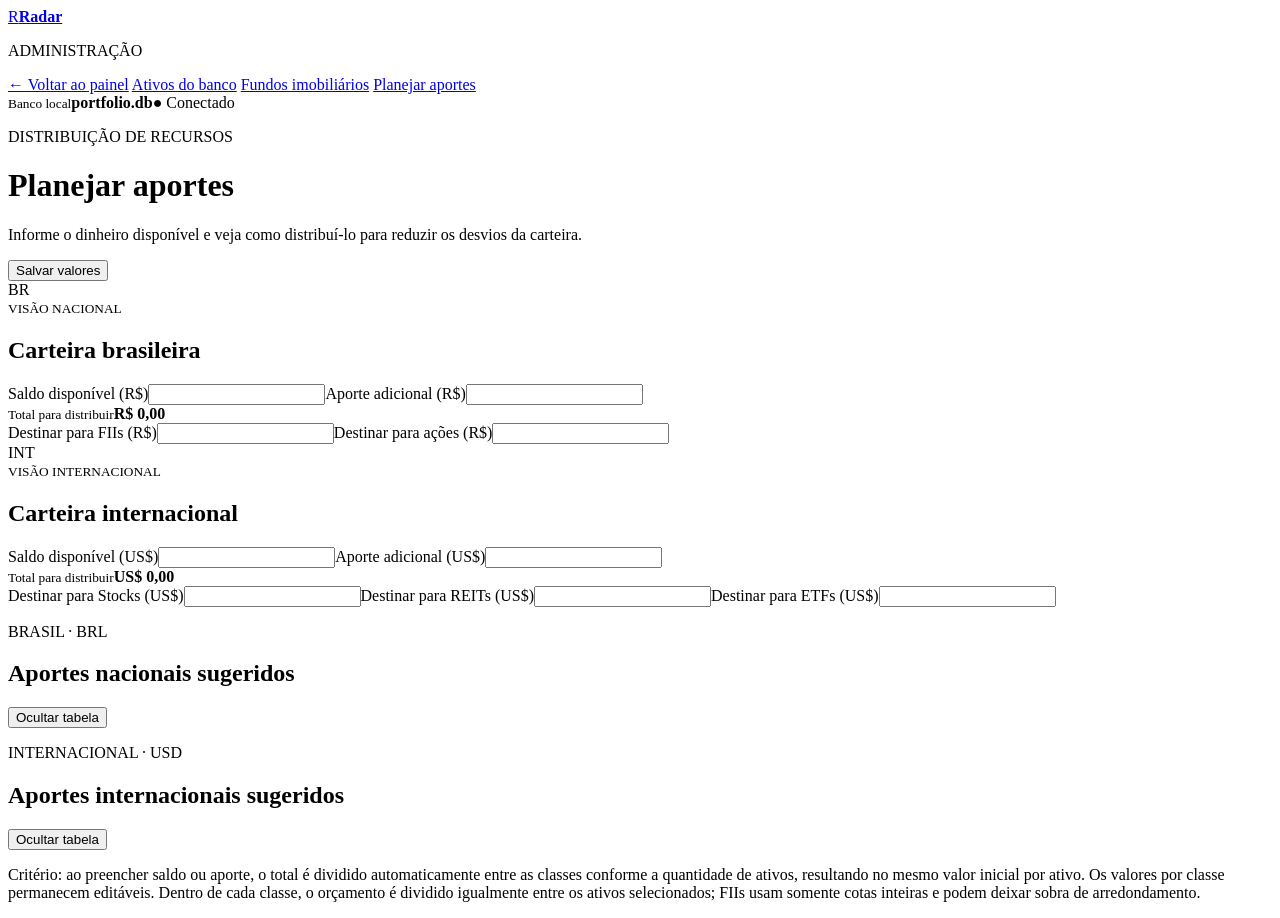
==== static/contribution-plan.html @ a4e7c643 "Initial investment portfolio app" ====
<!doctype html>
<html lang="pt-BR">
<head>
  <meta charset="utf-8">
  <meta name="viewport" content="width=device-width, initial-scale=1">
  <title>Planejar aportes · Radar</title>
  <link rel="preconnect" href="https://fonts.googleapis.com">
  <link rel="preconnect" href="https://fonts.gstatic.com" crossorigin>
  <link href="https://fonts.googleapis.com/css2?family=DM+Sans:wght@400;500;600;700&family=Manrope:wght@600;700;800&display=swap" rel="stylesheet">
  <link rel="stylesheet" href="/styles.css">
  <link rel="stylesheet" href="/manage.css">
  <link rel="stylesheet" href="/contribution-plan.css">
</head>
<body>
  <div class="admin-shell">
    <aside class="admin-sidebar">
      <a class="brand admin-brand" href="/"><span>R</span><strong>Radar</strong></a>
      <p class="eyebrow">ADMINISTRAÇÃO</p>
      <a class="side-item" href="/">← Voltar ao painel</a>
      <a class="side-item" href="/manage.html">Ativos do banco</a>
      <a class="side-item" href="/fiis-management.html">Fundos imobiliários</a>
      <a class="side-item active" href="/contribution-plan.html">Planejar aportes</a>
      <div class="db-card"><small>Banco local</small><strong>portfolio.db</strong><span>● Conectado</span></div>
    </aside>
    <main class="admin-main">
      <header><div><p class="eyebrow">DISTRIBUIÇÃO DE RECURSOS</p><h1>Planejar aportes</h1><p class="subtitle">Informe o dinheiro disponível e veja como distribuí-lo para reduzir os desvios da carteira.</p></div><button class="primary" id="savePlan">Salvar valores</button></header>
      <section class="plan-inputs">
        <article class="market-input-card national"><div class="market-input-head"><span>BR</span><div><small>VISÃO NACIONAL</small><h2>Carteira brasileira</h2></div></div><div class="input-grid"><label>Saldo disponível (R$)<input id="nationalBalance" type="number" min="0" step="0.01"></label><label>Aporte adicional (R$)<input id="nationalContribution" type="number" min="0" step="0.01"></label></div><div class="available-total"><small>Total para distribuir</small><strong id="nationalAvailable">R$ 0,00</strong></div><div class="national-budget-grid"><label>Destinar para FIIs (R$)<input id="nationalFiiBudget" type="number" min="0" step="0.01"></label><label>Destinar para ações (R$)<input id="nationalStocksBudget" type="number" min="0" step="0.01"></label></div><div class="budget-balance" id="nationalBudgetBalance"></div></article>
        <article class="market-input-card international"><div class="market-input-head"><span>INT</span><div><small>VISÃO INTERNACIONAL</small><h2>Carteira internacional</h2></div></div><div class="input-grid"><label>Saldo disponível (US$)<input id="internationalBalance" type="number" min="0" step="0.01"></label><label>Aporte adicional (US$)<input id="internationalContribution" type="number" min="0" step="0.01"></label></div><div class="available-total"><small>Total para distribuir</small><strong id="internationalAvailable">US$ 0,00</strong></div><div class="international-budget-grid"><label>Destinar para Stocks (US$)<input id="internationalStocksBudget" type="number" min="0" step="0.01"></label><label>Destinar para REITs (US$)<input id="internationalReitsBudget" type="number" min="0" step="0.01"></label><label>Destinar para ETFs (US$)<input id="internationalEtfsBudget" type="number" min="0" step="0.01"></label></div><div class="budget-balance" id="internationalBudgetBalance"></div></article>
      </section>
      <section class="plan-summary" id="planSummary"></section>
      <section class="recommendation-panel" id="nationalRecommendationPanel"><div class="panel-head"><div><p class="eyebrow">BRASIL · BRL</p><h2>Aportes nacionais sugeridos</h2></div><div class="recommendation-head-actions"><span class="count" id="nationalCount"></span><button class="collapse-button" id="toggleNationalRecommendations" type="button" aria-expanded="true">Ocultar tabela</button></div></div><div class="selection-summary" id="nationalSelectionSummary"></div><div class="recommendation-groups" id="nationalRecommendations"></div></section>
      <section class="recommendation-panel" id="internationalRecommendationPanel"><div class="panel-head"><div><p class="eyebrow">INTERNACIONAL · USD</p><h2>Aportes internacionais sugeridos</h2></div><div class="recommendation-head-actions"><span class="count" id="internationalCount"></span><button class="collapse-button" id="toggleInternationalRecommendations" type="button" aria-expanded="true">Ocultar tabela</button></div></div><div class="selection-summary" id="internationalSelectionSummary"></div><div class="recommendation-groups" id="internationalRecommendations"></div></section>
      <p class="method-note">Critério: ao preencher saldo ou aporte, o total é dividido automaticamente entre as classes conforme a quantidade de ativos, resultando no mesmo valor inicial por ativo. Os valores por classe permanecem editáveis. Dentro de cada classe, o orçamento é dividido igualmente entre os ativos selecionados; FIIs usam somente cotas inteiras e podem deixar sobra de arredondamento.</p>
    </main>
  </div>
  <div id="toast" class="toast"></div>
  <script src="/contribution-plan.js"></script>
</body>
</html>
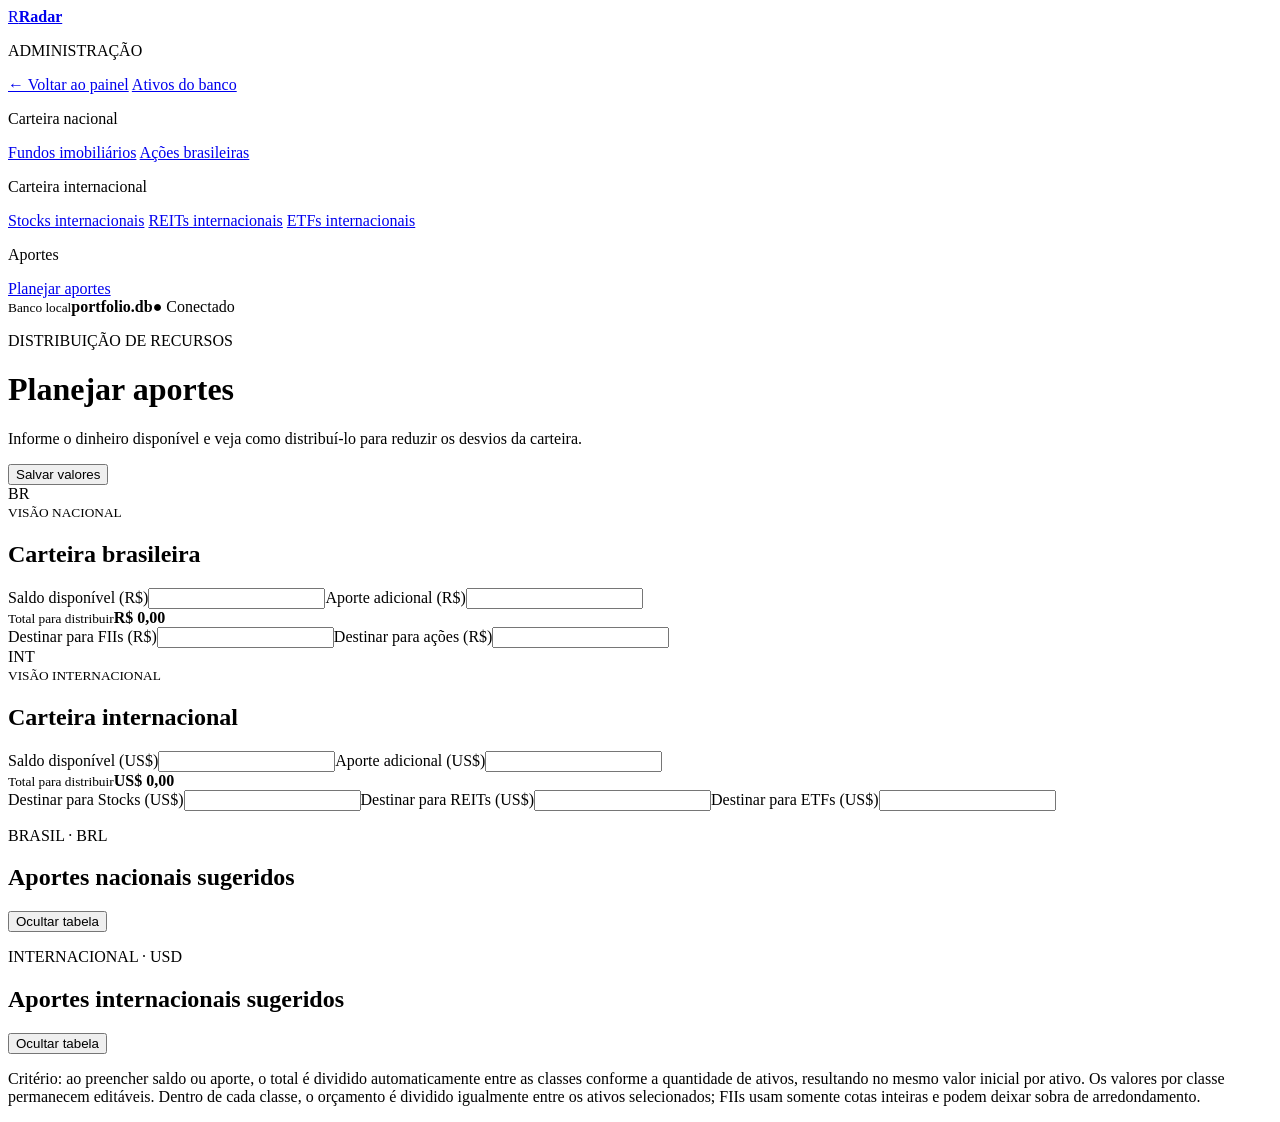
==== commit 7c276f24: "Expand portfolio management features" ====
--- a/static/contribution-plan.html
+++ b/static/contribution-plan.html
@@ -18,7 +18,14 @@
       <p class="eyebrow">ADMINISTRAÇÃO</p>
       <a class="side-item" href="/">← Voltar ao painel</a>
       <a class="side-item" href="/manage.html">Ativos do banco</a>
+      <p class="side-label">Carteira nacional</p>
       <a class="side-item" href="/fiis-management.html">Fundos imobiliários</a>
+      <a class="side-item" href="/stocks-management.html">Ações brasileiras</a>
+      <p class="side-label">Carteira internacional</p>
+      <a class="side-item" href="/international-stocks-management.html">Stocks internacionais</a>
+      <a class="side-item" href="/reits-management.html">REITs internacionais</a>
+      <a class="side-item" href="/etfs-management.html">ETFs internacionais</a>
+      <p class="side-label">Aportes</p>
       <a class="side-item active" href="/contribution-plan.html">Planejar aportes</a>
       <div class="db-card"><small>Banco local</small><strong>portfolio.db</strong><span>● Conectado</span></div>
     </aside>
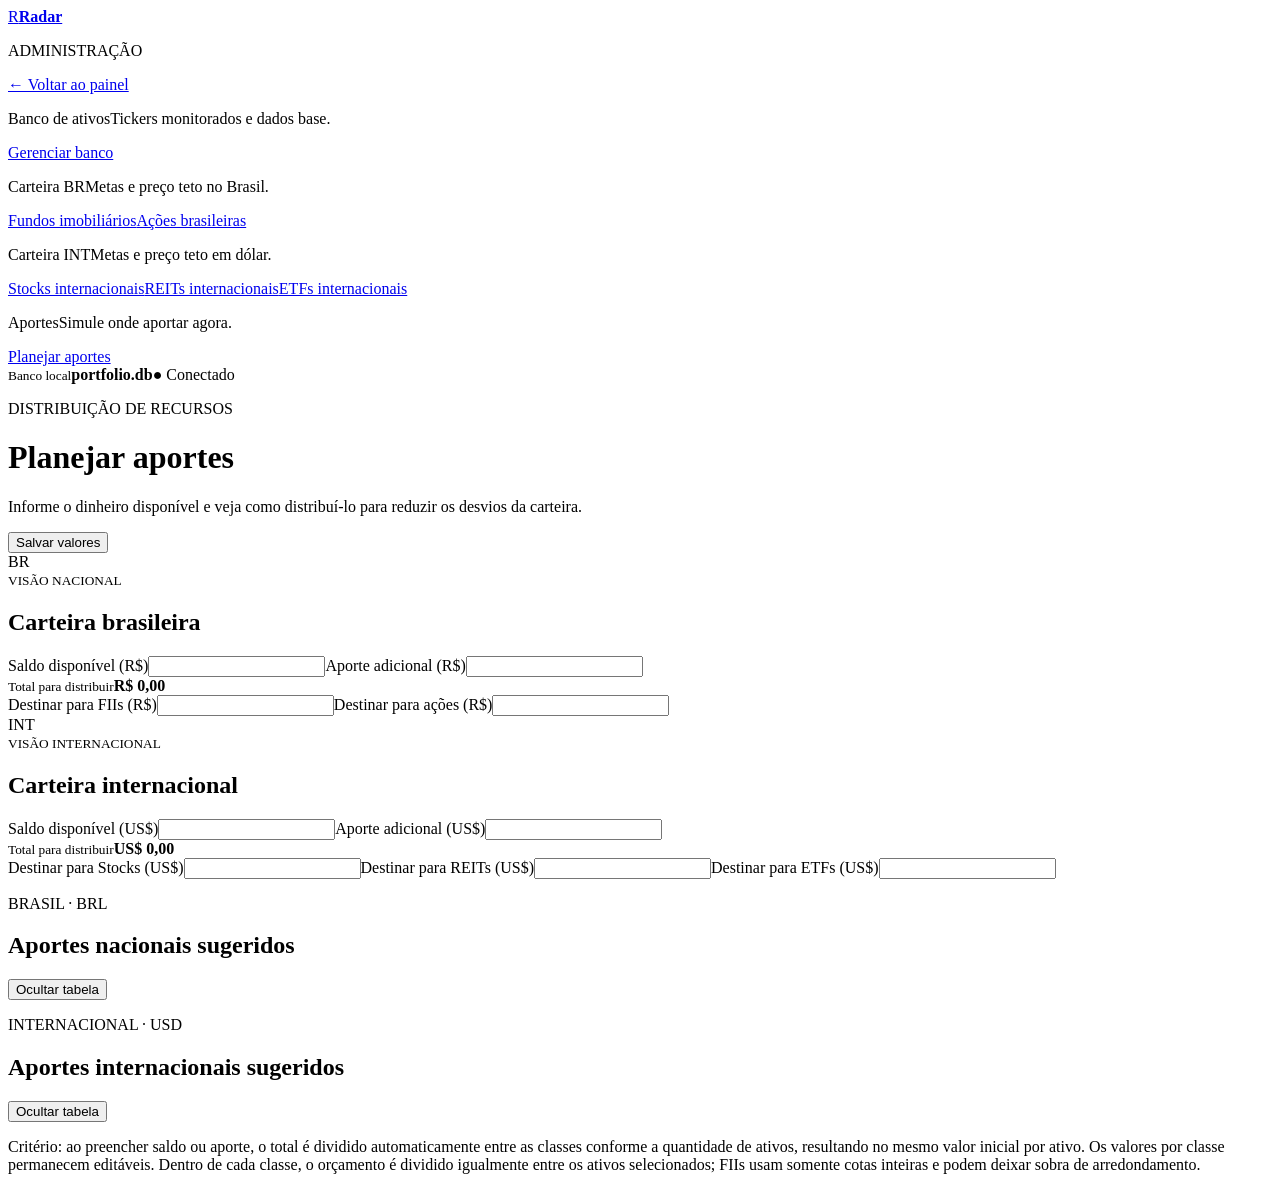
==== commit d9e57cc6: "Improve portfolio navigation layout" ====
--- a/static/contribution-plan.html
+++ b/static/contribution-plan.html
@@ -15,18 +15,14 @@
   <div class="admin-shell">
     <aside class="admin-sidebar">
       <a class="brand admin-brand" href="/"><span>R</span><strong>Radar</strong></a>
-      <p class="eyebrow">ADMINISTRAÇÃO</p>
-      <a class="side-item" href="/">← Voltar ao painel</a>
-      <a class="side-item" href="/manage.html">Ativos do banco</a>
-      <p class="side-label">Carteira nacional</p>
-      <a class="side-item" href="/fiis-management.html">Fundos imobiliários</a>
-      <a class="side-item" href="/stocks-management.html">Ações brasileiras</a>
-      <p class="side-label">Carteira internacional</p>
-      <a class="side-item" href="/international-stocks-management.html">Stocks internacionais</a>
-      <a class="side-item" href="/reits-management.html">REITs internacionais</a>
-      <a class="side-item" href="/etfs-management.html">ETFs internacionais</a>
-      <p class="side-label">Aportes</p>
-      <a class="side-item active" href="/contribution-plan.html">Planejar aportes</a>
+      <p class="eyebrow">ADMINISTRA&Ccedil;&Atilde;O</p>
+      <nav class="side-nav" aria-label="Navega&ccedil;&atilde;o administrativa">
+        <a class="side-item side-home" href="/"><span>&larr;</span> Voltar ao painel</a>
+        <section class="side-group" aria-labelledby="nav-db"><p class="side-group-head"><span class="side-group-title" id="nav-db">Banco de ativos</span><span class="side-group-hint">Tickers monitorados e dados base.</span></p><div class="side-group-items"><a class="side-item" href="/manage.html">Gerenciar banco</a></div></section>
+        <section class="side-group" aria-labelledby="nav-br"><p class="side-group-head"><span class="side-group-title" id="nav-br">Carteira BR</span><span class="side-group-hint">Metas e pre&ccedil;o teto no Brasil.</span></p><div class="side-group-items"><a class="side-item" href="/fiis-management.html">Fundos imobili&aacute;rios</a><a class="side-item" href="/stocks-management.html">A&ccedil;&otilde;es brasileiras</a></div></section>
+        <section class="side-group" aria-labelledby="nav-int"><p class="side-group-head"><span class="side-group-title" id="nav-int">Carteira INT</span><span class="side-group-hint">Metas e pre&ccedil;o teto em d&oacute;lar.</span></p><div class="side-group-items"><a class="side-item" href="/international-stocks-management.html">Stocks internacionais</a><a class="side-item" href="/reits-management.html">REITs internacionais</a><a class="side-item" href="/etfs-management.html">ETFs internacionais</a></div></section>
+        <section class="side-group" aria-labelledby="nav-contribution"><p class="side-group-head"><span class="side-group-title" id="nav-contribution">Aportes</span><span class="side-group-hint">Simule onde aportar agora.</span></p><div class="side-group-items"><a class="side-item active" href="/contribution-plan.html">Planejar aportes</a></div></section>
+      </nav>
       <div class="db-card"><small>Banco local</small><strong>portfolio.db</strong><span>● Conectado</span></div>
     </aside>
     <main class="admin-main">
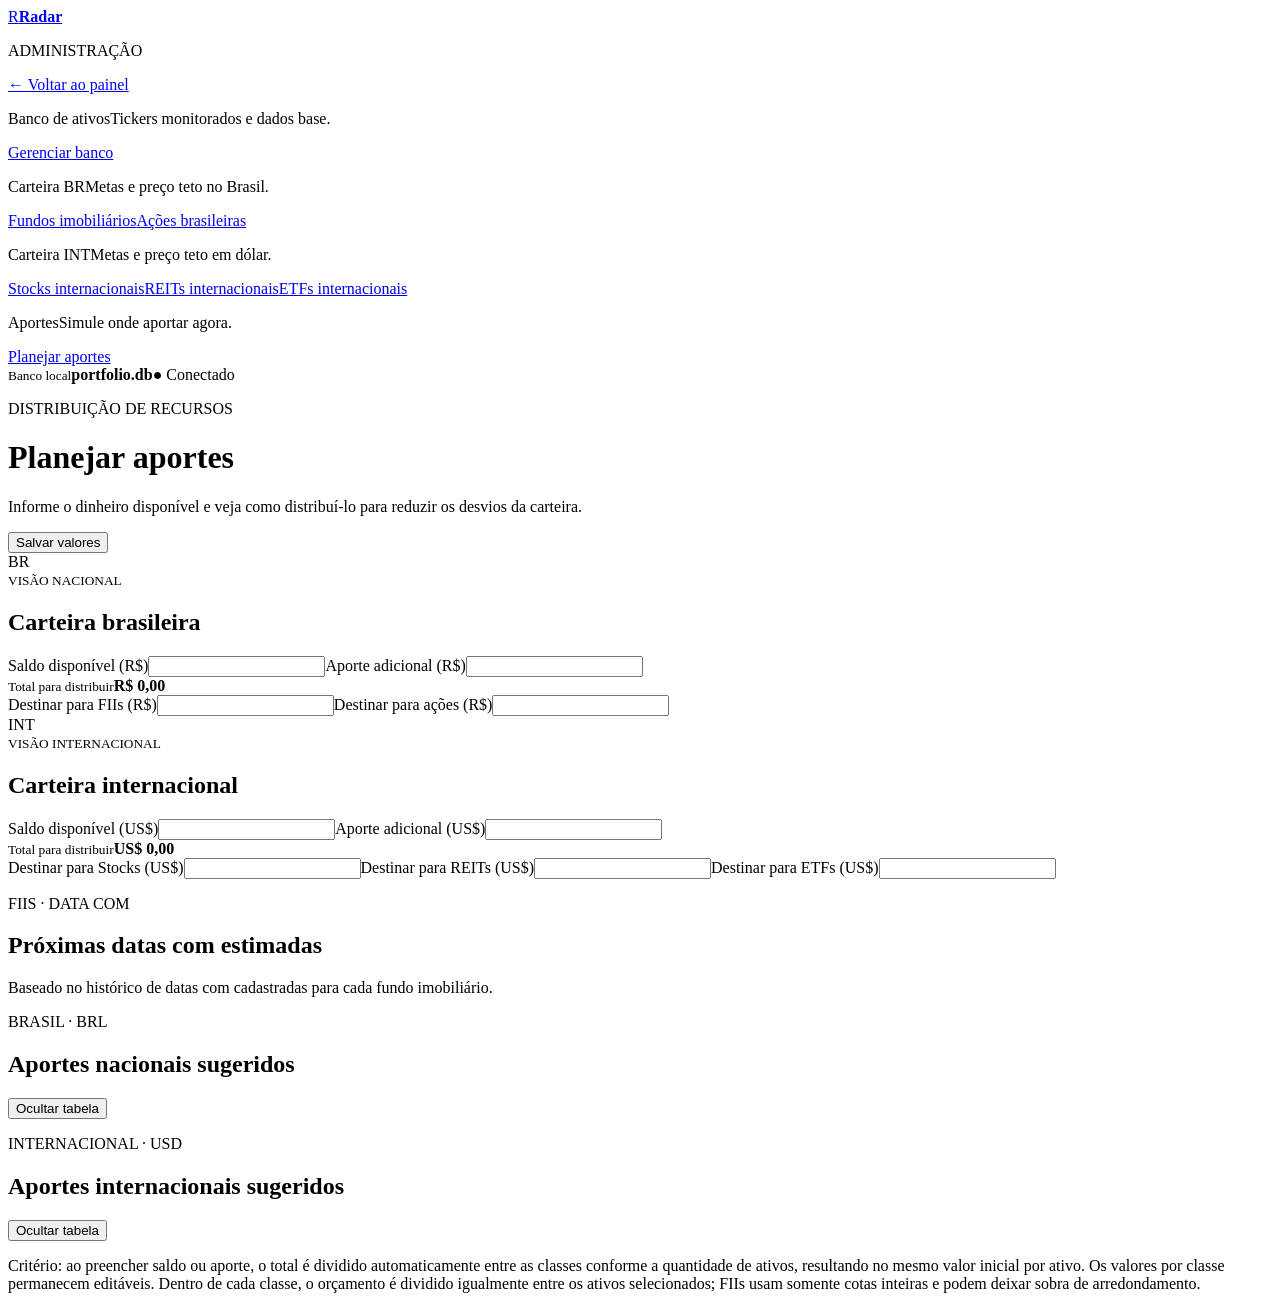
==== commit 45c40a7f: "Add FII ex-date forecast view" ====
--- a/static/contribution-plan.html
+++ b/static/contribution-plan.html
@@ -32,6 +32,10 @@
         <article class="market-input-card international"><div class="market-input-head"><span>INT</span><div><small>VISÃO INTERNACIONAL</small><h2>Carteira internacional</h2></div></div><div class="input-grid"><label>Saldo disponível (US$)<input id="internationalBalance" type="number" min="0" step="0.01"></label><label>Aporte adicional (US$)<input id="internationalContribution" type="number" min="0" step="0.01"></label></div><div class="available-total"><small>Total para distribuir</small><strong id="internationalAvailable">US$ 0,00</strong></div><div class="international-budget-grid"><label>Destinar para Stocks (US$)<input id="internationalStocksBudget" type="number" min="0" step="0.01"></label><label>Destinar para REITs (US$)<input id="internationalReitsBudget" type="number" min="0" step="0.01"></label><label>Destinar para ETFs (US$)<input id="internationalEtfsBudget" type="number" min="0" step="0.01"></label></div><div class="budget-balance" id="internationalBudgetBalance"></div></article>
       </section>
       <section class="plan-summary" id="planSummary"></section>
+      <section class="fii-calendar-panel" id="fiiCalendarPanel">
+        <div class="panel-head"><div><p class="eyebrow">FIIS &middot; DATA COM</p><h2>Pr&oacute;ximas datas com estimadas</h2><p class="projection-subtitle">Baseado no hist&oacute;rico de datas com cadastradas para cada fundo imobili&aacute;rio.</p></div><span class="count" id="fiiCalendarCount"></span></div>
+        <div class="fii-calendar-list" id="fiiCalendarList"></div>
+      </section>
       <section class="recommendation-panel" id="nationalRecommendationPanel"><div class="panel-head"><div><p class="eyebrow">BRASIL · BRL</p><h2>Aportes nacionais sugeridos</h2></div><div class="recommendation-head-actions"><span class="count" id="nationalCount"></span><button class="collapse-button" id="toggleNationalRecommendations" type="button" aria-expanded="true">Ocultar tabela</button></div></div><div class="selection-summary" id="nationalSelectionSummary"></div><div class="recommendation-groups" id="nationalRecommendations"></div></section>
       <section class="recommendation-panel" id="internationalRecommendationPanel"><div class="panel-head"><div><p class="eyebrow">INTERNACIONAL · USD</p><h2>Aportes internacionais sugeridos</h2></div><div class="recommendation-head-actions"><span class="count" id="internationalCount"></span><button class="collapse-button" id="toggleInternationalRecommendations" type="button" aria-expanded="true">Ocultar tabela</button></div></div><div class="selection-summary" id="internationalSelectionSummary"></div><div class="recommendation-groups" id="internationalRecommendations"></div></section>
       <p class="method-note">Critério: ao preencher saldo ou aporte, o total é dividido automaticamente entre as classes conforme a quantidade de ativos, resultando no mesmo valor inicial por ativo. Os valores por classe permanecem editáveis. Dentro de cada classe, o orçamento é dividido igualmente entre os ativos selecionados; FIIs usam somente cotas inteiras e podem deixar sobra de arredondamento.</p>
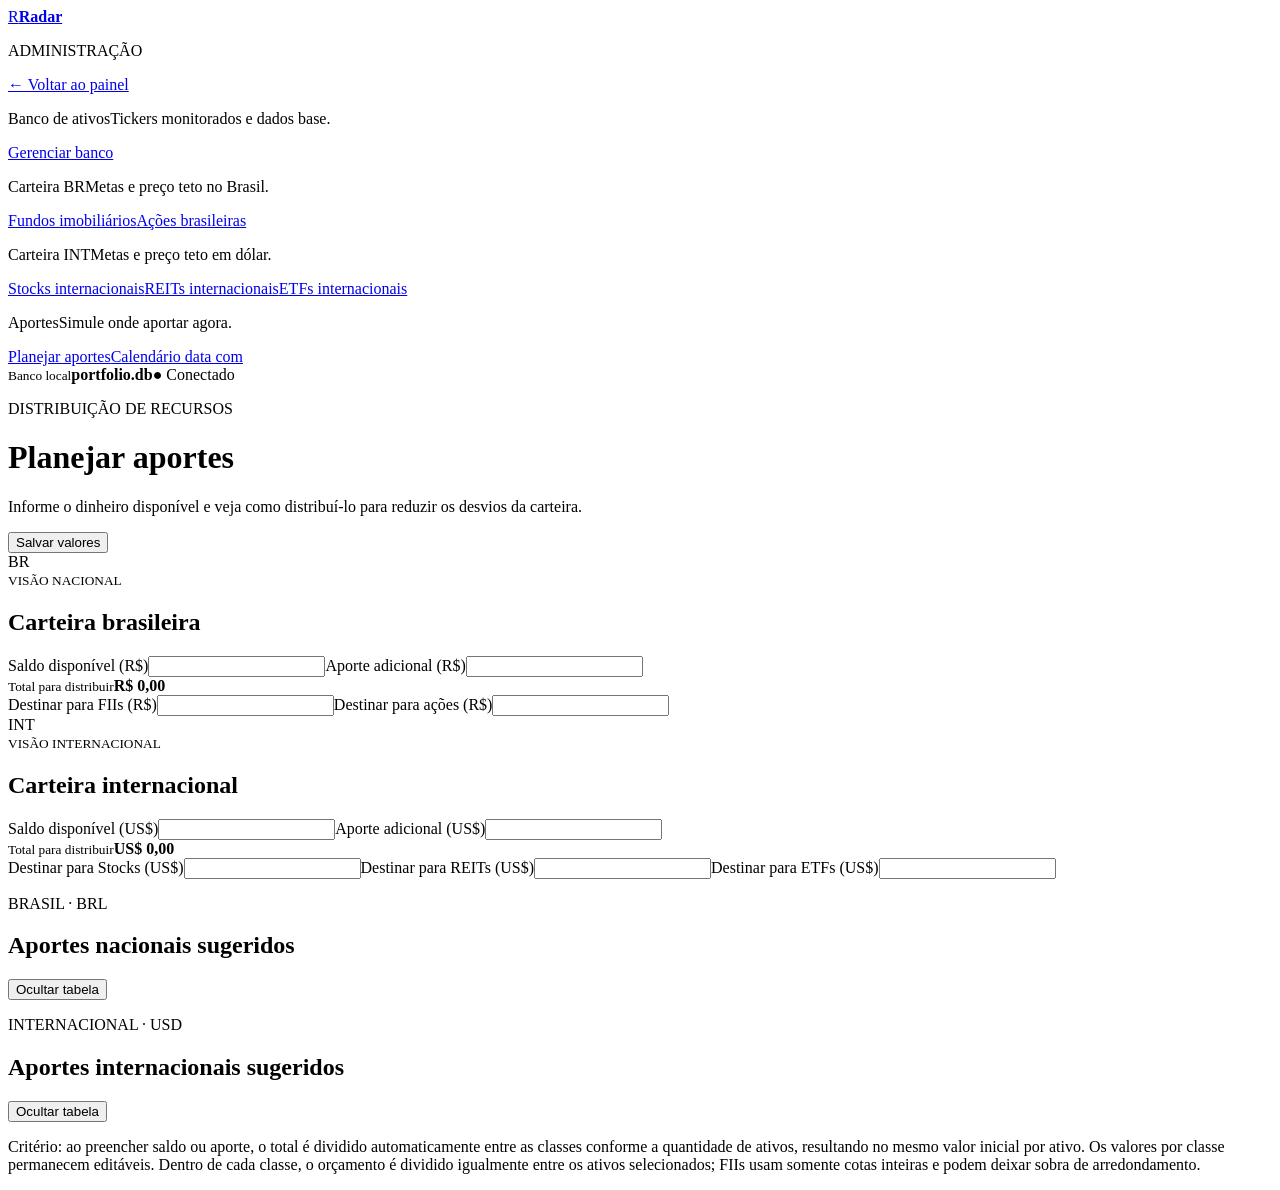
==== commit 51075373: "Add ex-date calendar and improve liquidity parsing" ====
--- a/static/contribution-plan.html
+++ b/static/contribution-plan.html
@@ -21,7 +21,7 @@
         <section class="side-group" aria-labelledby="nav-db"><p class="side-group-head"><span class="side-group-title" id="nav-db">Banco de ativos</span><span class="side-group-hint">Tickers monitorados e dados base.</span></p><div class="side-group-items"><a class="side-item" href="/manage.html">Gerenciar banco</a></div></section>
         <section class="side-group" aria-labelledby="nav-br"><p class="side-group-head"><span class="side-group-title" id="nav-br">Carteira BR</span><span class="side-group-hint">Metas e pre&ccedil;o teto no Brasil.</span></p><div class="side-group-items"><a class="side-item" href="/fiis-management.html">Fundos imobili&aacute;rios</a><a class="side-item" href="/stocks-management.html">A&ccedil;&otilde;es brasileiras</a></div></section>
         <section class="side-group" aria-labelledby="nav-int"><p class="side-group-head"><span class="side-group-title" id="nav-int">Carteira INT</span><span class="side-group-hint">Metas e pre&ccedil;o teto em d&oacute;lar.</span></p><div class="side-group-items"><a class="side-item" href="/international-stocks-management.html">Stocks internacionais</a><a class="side-item" href="/reits-management.html">REITs internacionais</a><a class="side-item" href="/etfs-management.html">ETFs internacionais</a></div></section>
-        <section class="side-group" aria-labelledby="nav-contribution"><p class="side-group-head"><span class="side-group-title" id="nav-contribution">Aportes</span><span class="side-group-hint">Simule onde aportar agora.</span></p><div class="side-group-items"><a class="side-item active" href="/contribution-plan.html">Planejar aportes</a></div></section>
+        <section class="side-group" aria-labelledby="nav-contribution"><p class="side-group-head"><span class="side-group-title" id="nav-contribution">Aportes</span><span class="side-group-hint">Simule onde aportar agora.</span></p><div class="side-group-items"><a class="side-item active" href="/contribution-plan.html">Planejar aportes</a><a class="side-item" href="/ex-date-calendar.html">Calend&aacute;rio data com</a></div></section>
       </nav>
       <div class="db-card"><small>Banco local</small><strong>portfolio.db</strong><span>● Conectado</span></div>
     </aside>
@@ -32,10 +32,6 @@
         <article class="market-input-card international"><div class="market-input-head"><span>INT</span><div><small>VISÃO INTERNACIONAL</small><h2>Carteira internacional</h2></div></div><div class="input-grid"><label>Saldo disponível (US$)<input id="internationalBalance" type="number" min="0" step="0.01"></label><label>Aporte adicional (US$)<input id="internationalContribution" type="number" min="0" step="0.01"></label></div><div class="available-total"><small>Total para distribuir</small><strong id="internationalAvailable">US$ 0,00</strong></div><div class="international-budget-grid"><label>Destinar para Stocks (US$)<input id="internationalStocksBudget" type="number" min="0" step="0.01"></label><label>Destinar para REITs (US$)<input id="internationalReitsBudget" type="number" min="0" step="0.01"></label><label>Destinar para ETFs (US$)<input id="internationalEtfsBudget" type="number" min="0" step="0.01"></label></div><div class="budget-balance" id="internationalBudgetBalance"></div></article>
       </section>
       <section class="plan-summary" id="planSummary"></section>
-      <section class="fii-calendar-panel" id="fiiCalendarPanel">
-        <div class="panel-head"><div><p class="eyebrow">FIIS &middot; DATA COM</p><h2>Pr&oacute;ximas datas com estimadas</h2><p class="projection-subtitle">Baseado no hist&oacute;rico de datas com cadastradas para cada fundo imobili&aacute;rio.</p></div><span class="count" id="fiiCalendarCount"></span></div>
-        <div class="fii-calendar-list" id="fiiCalendarList"></div>
-      </section>
       <section class="recommendation-panel" id="nationalRecommendationPanel"><div class="panel-head"><div><p class="eyebrow">BRASIL · BRL</p><h2>Aportes nacionais sugeridos</h2></div><div class="recommendation-head-actions"><span class="count" id="nationalCount"></span><button class="collapse-button" id="toggleNationalRecommendations" type="button" aria-expanded="true">Ocultar tabela</button></div></div><div class="selection-summary" id="nationalSelectionSummary"></div><div class="recommendation-groups" id="nationalRecommendations"></div></section>
       <section class="recommendation-panel" id="internationalRecommendationPanel"><div class="panel-head"><div><p class="eyebrow">INTERNACIONAL · USD</p><h2>Aportes internacionais sugeridos</h2></div><div class="recommendation-head-actions"><span class="count" id="internationalCount"></span><button class="collapse-button" id="toggleInternationalRecommendations" type="button" aria-expanded="true">Ocultar tabela</button></div></div><div class="selection-summary" id="internationalSelectionSummary"></div><div class="recommendation-groups" id="internationalRecommendations"></div></section>
       <p class="method-note">Critério: ao preencher saldo ou aporte, o total é dividido automaticamente entre as classes conforme a quantidade de ativos, resultando no mesmo valor inicial por ativo. Os valores por classe permanecem editáveis. Dentro de cada classe, o orçamento é dividido igualmente entre os ativos selecionados; FIIs usam somente cotas inteiras e podem deixar sobra de arredondamento.</p>
